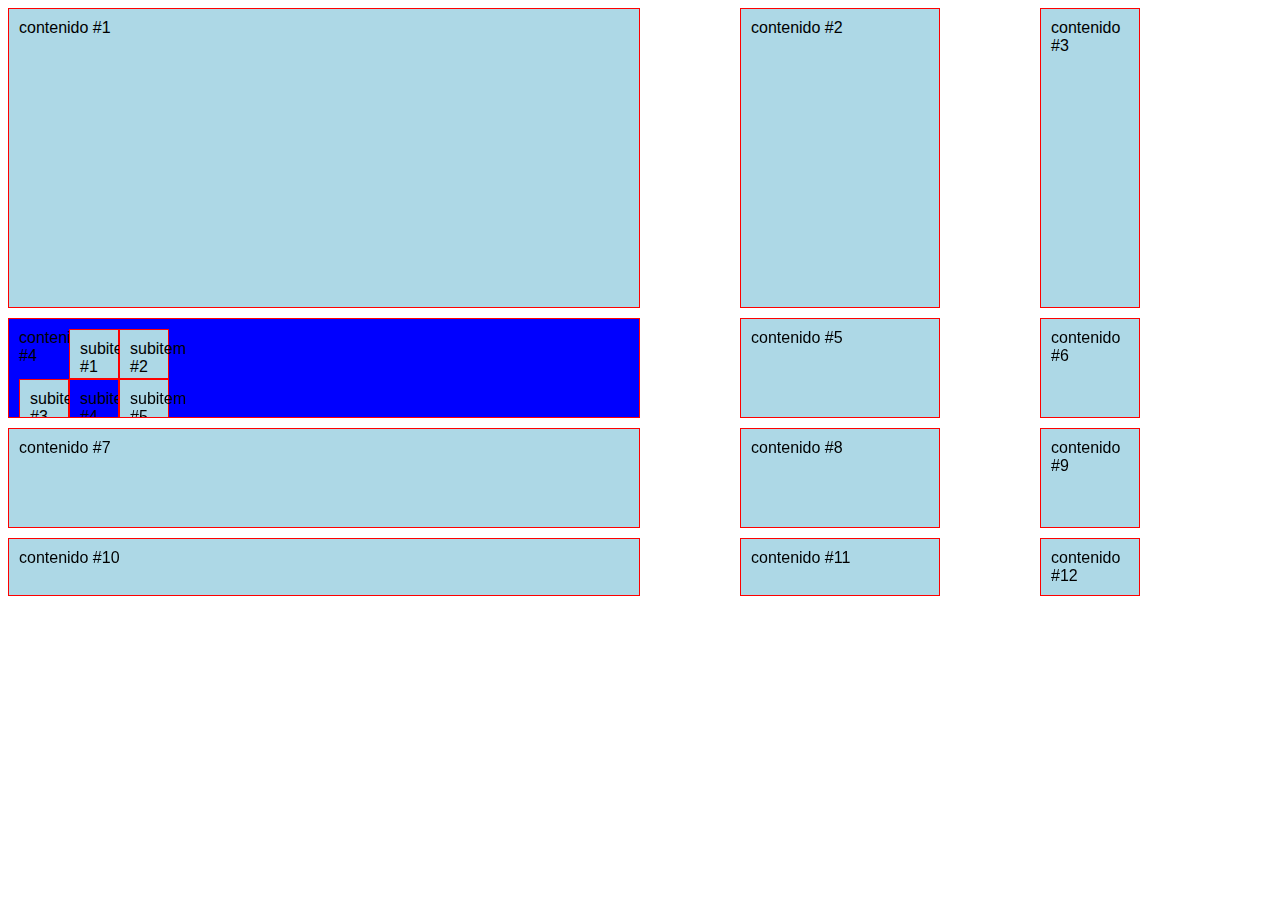
==== columnas/index.html @ 8974f900 "css grid grid-templates-gap" ====
<!DOCTYPE html>
<html lang="en">
<head>
    <meta charset="UTF-8">
    <meta name="viewport" content="width=device-width, initial-scale=1.0">
    <title>Columnas</title>
    <link rel="stylesheet" href="main.css">
</head>
<body>
    <section class="container">
        <div class="item">contenido #1</div>
        <div class="item">contenido #2</div>
        <div class="item">contenido #3</div>
        <div class="item">contenido #4
            <div class="item">subitem #1</div>
            <div class="item">subitem #2</div>
            <div class="item">subitem #3</div>
            <div class="item">subitem #4</div>
            <div class="item">subitem #5</div>\
        </div>
        <div class="item">contenido #5</div>
        <div class="item">contenido #6</div>
        <div class="item">contenido #7</div>
        <div class="item">contenido #8</div>
        <div class="item">contenido #9</div>
        <div class="item">contenido #10</div>
        <div class="item">contenido #11</div>
        <div class="item">contenido #12</div>
    </section>
    
</body>
</html>
---- columnas/main.css ----
body{
    font-family: Arial;
}
.container{
    display:grid;
    /* grid-template-columns: 25% 200px 25%; */
    /* grid-template-rows: 300px 150px; */
    /* grid-template: filas/columnas; */
    grid-template:300px 100px 100px / 50% 200px 100px;
    grid-column-gap: 30px ;
    grid-row-gap: 50px;
    /* grid-gap: filas columnas; */
    grid-gap: 10px 100px;

}


.item{
    background: lightblue;
    padding: 10px;
    border: 1px solid red;
    /* margin-right: 10px; */
    /* margin-bottom: 10px; */

}
.item:nth-of-type(4){
    background-color: blue;
    overflow: auto;
    /* display: subgrid; */
    /* display: inline-grid; */
    display: grid;
    grid-template: 50px 50px 50px / 50px 50px 50px;
}
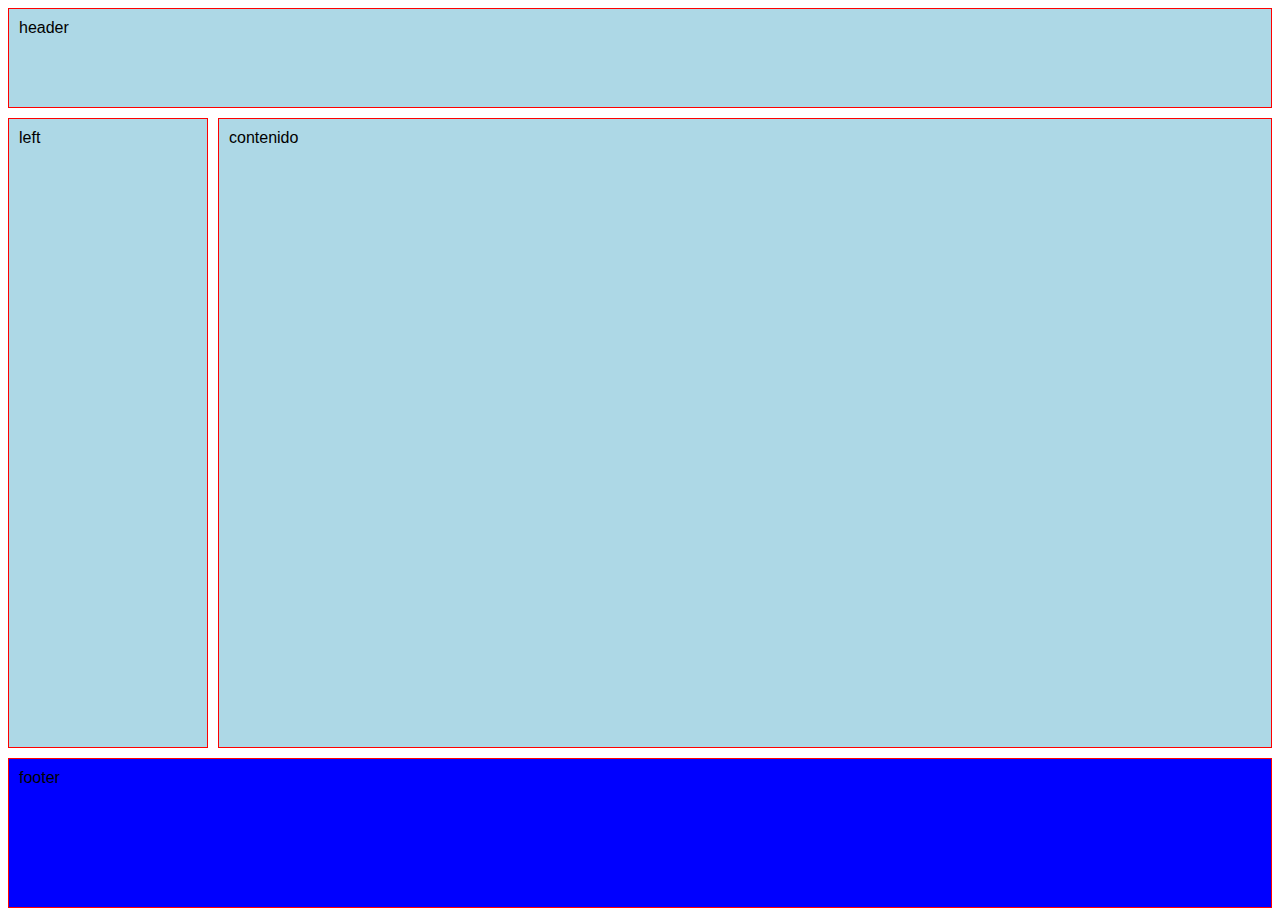
==== commit 257963a7: "css grid area" ====
--- a/columnas/index.html
+++ b/columnas/index.html
@@ -8,24 +8,11 @@
 </head>
 <body>
     <section class="container">
-        <div class="item">contenido #1</div>
-        <div class="item">contenido #2</div>
-        <div class="item">contenido #3</div>
-        <div class="item">contenido #4
-            <div class="item">subitem #1</div>
-            <div class="item">subitem #2</div>
-            <div class="item">subitem #3</div>
-            <div class="item">subitem #4</div>
-            <div class="item">subitem #5</div>\
-        </div>
-        <div class="item">contenido #5</div>
-        <div class="item">contenido #6</div>
-        <div class="item">contenido #7</div>
-        <div class="item">contenido #8</div>
-        <div class="item">contenido #9</div>
-        <div class="item">contenido #10</div>
-        <div class="item">contenido #11</div>
-        <div class="item">contenido #12</div>
+        <div class="item header">header</div>
+        <div class="item left">left</div>
+        <div class="item contenido">contenido</div>
+        <div class="item footer">footer</div>
+        
     </section>
     
 </body>
--- a/columnas/main.css
+++ b/columnas/main.css
@@ -6,15 +6,18 @@
     /* grid-template-columns: 25% 200px 25%; */
     /* grid-template-rows: 300px 150px; */
     /* grid-template: filas/columnas; */
-    grid-template:300px 100px 100px / 50% 200px 100px;
-    grid-column-gap: 30px ;
-    grid-row-gap: 50px;
+    /* grid-template:300px 100px 100px / repeat(4, 1fr); */
+    grid-template:100px 1fr 150px / 200px 1fr ;
+    /* grid-template:300px 100px 100px /  minmax(200px, 1fr) 1fr 1fr 1fr; */
     /* grid-gap: filas columnas; */
-    grid-gap: 10px 100px;
-
+    grid-gap: 10px;
+    height: 100vh;
+    grid-template-areas: "header header"
+                         "left contenido"
+                         "footer footer";
 }
 
-
+ 
 .item{
     background: lightblue;
     padding: 10px;
@@ -29,5 +32,24 @@
     /* display: subgrid; */
     /* display: inline-grid; */
     display: grid;
-    grid-template: 50px 50px 50px / 50px 50px 50px;
+    grid-template: 50px 50px 50px / 200px 200px 200px;
+}
+
+.header{
+    grid-area: header;
+}
+
+.left{
+    grid-area: left;
+
+}
+.contenido{
+    grid-area: contenido;
+
+
+}
+.footer{
+    grid-area: footer;
+
+     
 }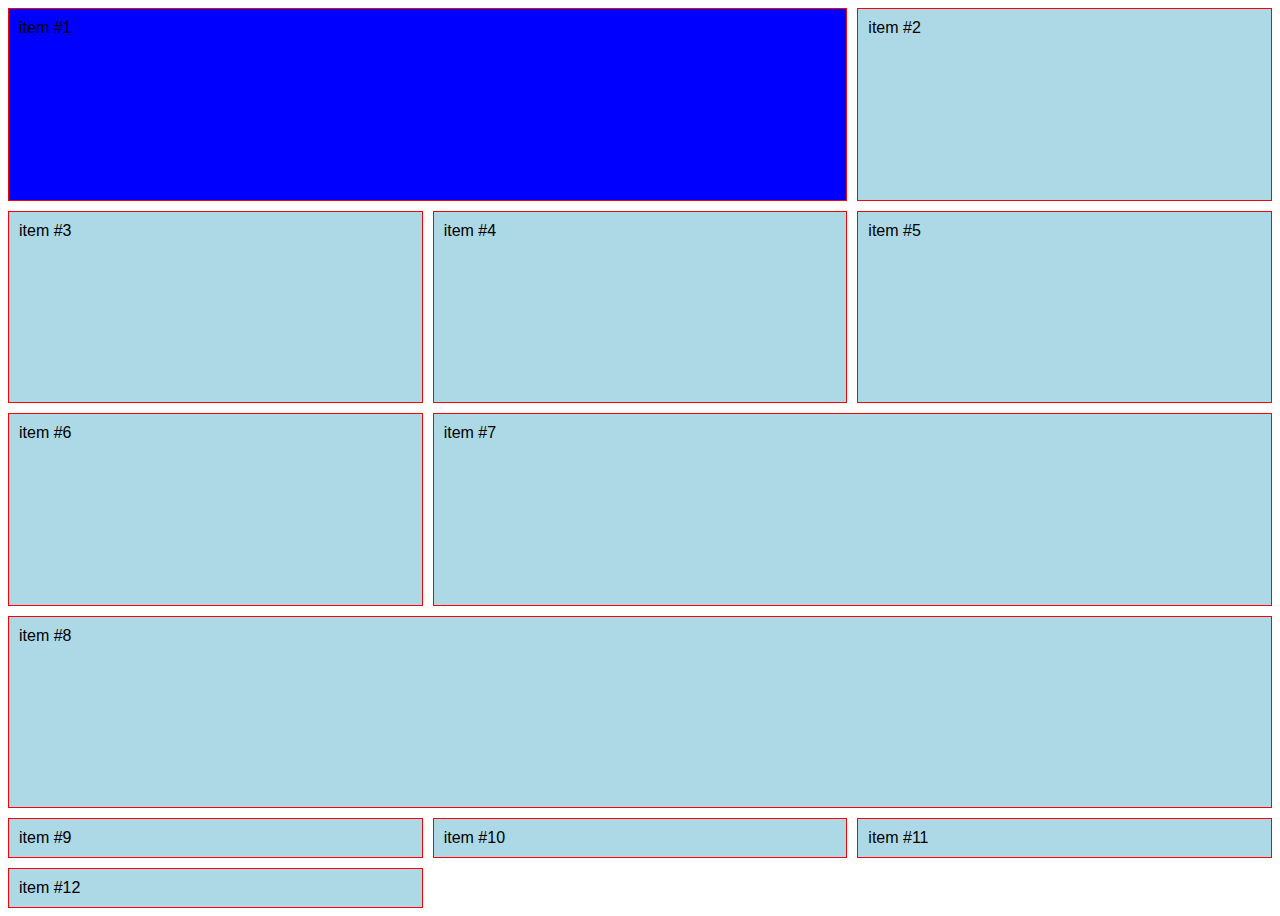
==== commit fbabddc8: "css grid start and end properties" ====
--- a/columnas/index.html
+++ b/columnas/index.html
@@ -8,11 +8,18 @@
 </head>
 <body>
     <section class="container">
-        <div class="item header">header</div>
-        <div class="item left">left</div>
-        <div class="item contenido">contenido</div>
-        <div class="item footer">footer</div>
-        
+       <div class="item">item #1</div>
+       <div class="item">item #2</div>
+       <div class="item">item #3</div>
+       <div class="item">item #4</div>
+       <div class="item">item #5</div>
+       <div class="item">item #6</div>
+       <div class="item">item #7</div>
+       <div class="item">item #8</div>
+       <div class="item">item #9</div>
+       <div class="item">item #10</div>
+       <div class="item">item #11</div>
+       <div class="item">item #12</div>
     </section>
     
 </body>
--- a/columnas/main.css
+++ b/columnas/main.css
@@ -3,18 +3,11 @@
 }
 .container{
     display:grid;
-    /* grid-template-columns: 25% 200px 25%; */
-    /* grid-template-rows: 300px 150px; */
-    /* grid-template: filas/columnas; */
-    /* grid-template:300px 100px 100px / repeat(4, 1fr); */
-    grid-template:100px 1fr 150px / 200px 1fr ;
-    /* grid-template:300px 100px 100px /  minmax(200px, 1fr) 1fr 1fr 1fr; */
-    /* grid-gap: filas columnas; */
+    grid-template-columns: repeat(3, 1fr);
+    grid-template-rows: repeat(4, 1fr);
     grid-gap: 10px;
     height: 100vh;
-    grid-template-areas: "header header"
-                         "left contenido"
-                         "footer footer";
+
 }
 
  
@@ -26,30 +19,18 @@
     /* margin-bottom: 10px; */
 
 }
-.item:nth-of-type(4){
+.item:nth-of-type(1){
     background-color: blue;
-    overflow: auto;
-    /* display: subgrid; */
-    /* display: inline-grid; */
-    display: grid;
-    grid-template: 50px 50px 50px / 200px 200px 200px;
+    grid-column-start: 1;
+    grid-column-end: 3 ;
 }
 
-.header{
-    grid-area: header;
+.item:nth-of-type(8){
+/* grid-column: 1 / span 2 ; */
+grid-column: 1 / -1 ;
 }
 
-.left{
-    grid-area: left;
-
+.item:nth-of-type(7){
+    
+    grid-column: 2 / 4 ;
 }
-.contenido{
-    grid-area: contenido;
-
-
-}
-.footer{
-    grid-area: footer;
-
-     
-}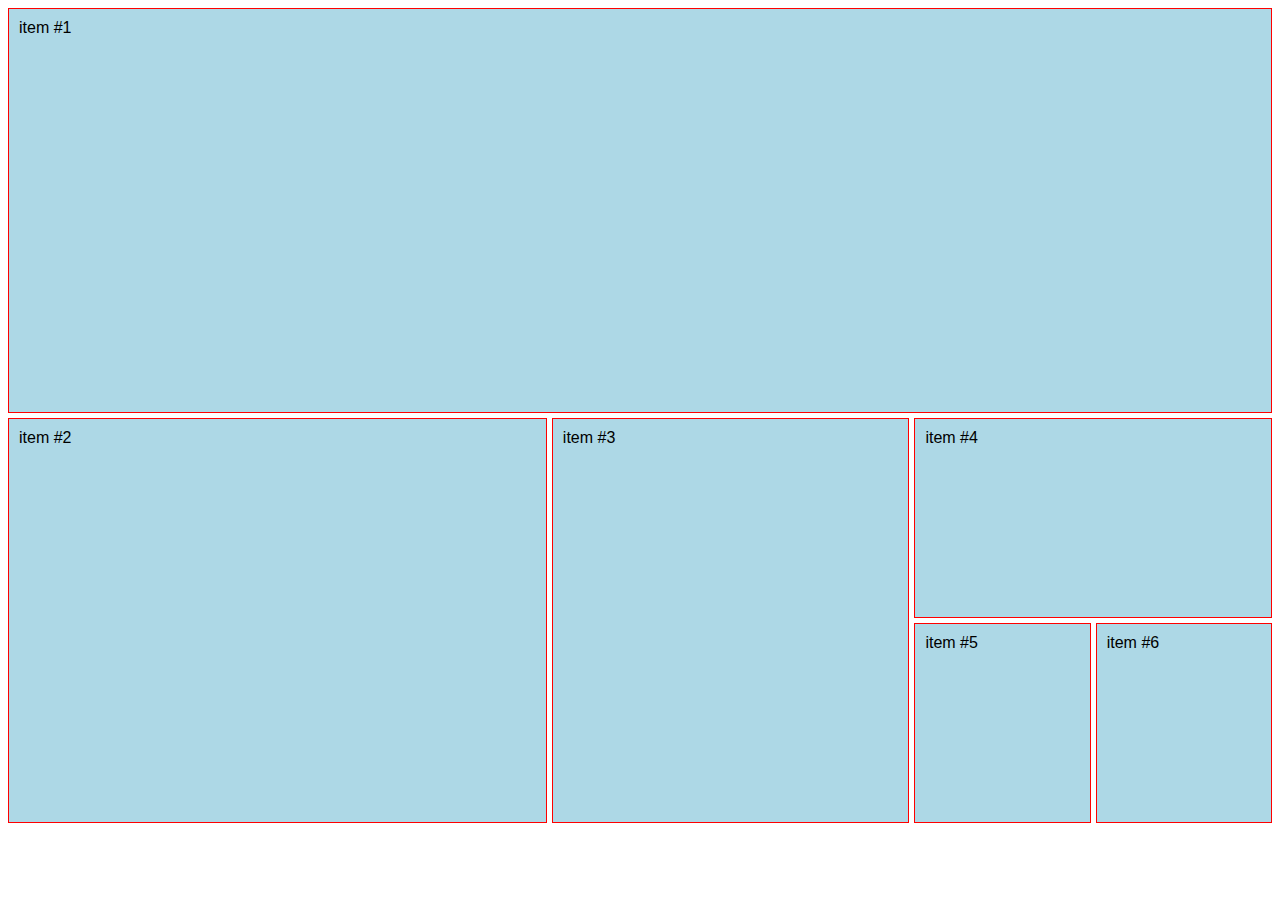
==== commit 7674d566: "css grid defining the rows size inside a grid" ====
--- a/columnas/index.html
+++ b/columnas/index.html
@@ -8,18 +8,12 @@
 </head>
 <body>
     <section class="container">
-       <div class="item">item #1</div>
+        <div class="item">item #1</div>
        <div class="item">item #2</div>
        <div class="item">item #3</div>
        <div class="item">item #4</div>
        <div class="item">item #5</div>
        <div class="item">item #6</div>
-       <div class="item">item #7</div>
-       <div class="item">item #8</div>
-       <div class="item">item #9</div>
-       <div class="item">item #10</div>
-       <div class="item">item #11</div>
-       <div class="item">item #12</div>
     </section>
     
 </body>
--- a/columnas/main.css
+++ b/columnas/main.css
@@ -3,9 +3,9 @@
 }
 .container{
     display:grid;
-    grid-template-columns: repeat(3, 1fr);
-    grid-template-rows: repeat(4, 1fr);
-    grid-gap: 10px;
+    grid-template-columns: repeat(7, 1fr);
+    grid-template-rows: repeat(5, 200px);
+    grid-gap: 5px;
     height: 100vh;
 
 }
@@ -20,17 +20,37 @@
 
 }
 .item:nth-of-type(1){
-    background-color: blue;
+    grid-column: 1 / -1;
+    grid-row: 1 / span 2;
+
+}
+.item:nth-of-type(2){
+    /* background-color: blue;
     grid-column-start: 1;
-    grid-column-end: 3 ;
+    grid-column-end: 3 ; */
+    grid-column: 1/ span 3;
+    grid-row: 3 / span 2;
+}
+.item:nth-of-type(3){
+    grid-column: 4/ span 2;
+    grid-row: 3 / span 2;
+
+    
+
+}
+
+.item:nth-of-type(4){
+    grid-column: 6/ span 2;
+
+
 }
 
 .item:nth-of-type(8){
 /* grid-column: 1 / span 2 ; */
-grid-column: 1 / -1 ;
+/* grid-column: 1 / -1 ; */
 }
 
 .item:nth-of-type(7){
     
-    grid-column: 2 / 4 ;
+    /* grid-column: 2 / 4 ; */
 }
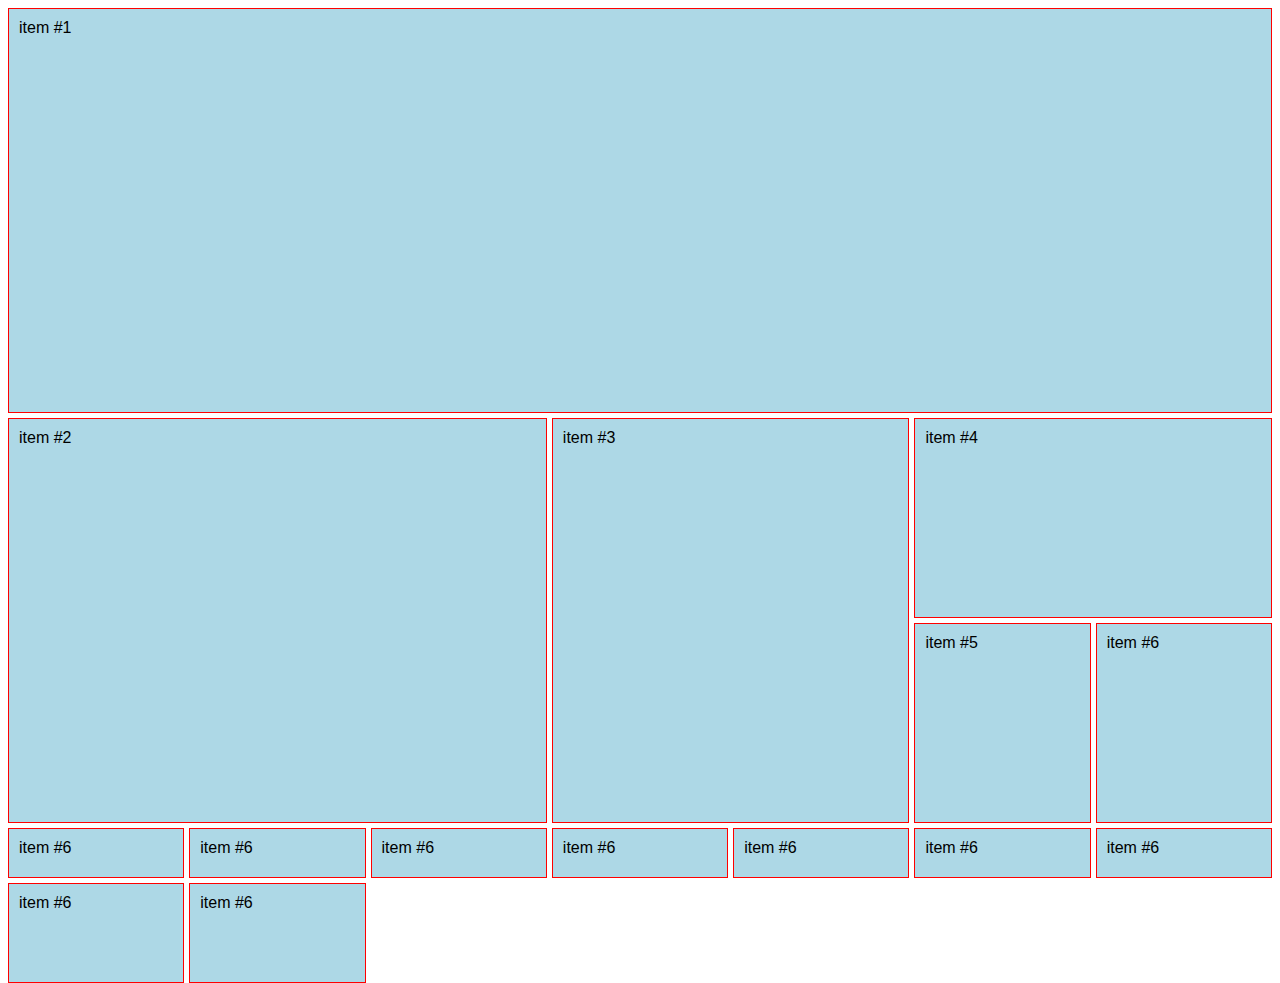
==== commit e3e915e4: "css grid implicito" ====
--- a/columnas/index.html
+++ b/columnas/index.html
@@ -14,6 +14,15 @@
        <div class="item">item #4</div>
        <div class="item">item #5</div>
        <div class="item">item #6</div>
+       <div class="item">item #6</div>
+        <div class="item">item #6</div> 
+        <div class="item">item #6</div>
+        <div class="item">item #6</div>
+        <div class="item">item #6</div>
+        <div class="item">item #6</div>
+        <div class="item">item #6</div>
+        <div class="item">item #6</div>
+        <div class="item">item #6</div>
     </section>
     
 </body>
--- a/columnas/main.css
+++ b/columnas/main.css
@@ -3,10 +3,13 @@
 }
 .container{
     display:grid;
-    grid-template-columns: repeat(7, 1fr);
-    grid-template-rows: repeat(5, 200px);
+    grid-template-columns: [inicio]1fr [linea2]1fr [linea3]1fr [destacado-end]1fr [linea5]1fr [destacado2-end]1fr [linea7]1fr[final];
+    grid-template-rows: [inicio] 200px [linea2]200px [linea3]200px [linea4]200px [final];
     grid-gap: 5px;
     height: 100vh;
+    /* grid-auto-flow: column;
+    grid-auto-columns: 50px 100px; */
+    grid-auto-rows: 50px 100px;
 
 }
 
@@ -28,29 +31,28 @@
     /* background-color: blue;
     grid-column-start: 1;
     grid-column-end: 3 ; */
-    grid-column: 1/ span 3;
-    grid-row: 3 / span 2;
+    /* grid-column: 1/ span 3;
+    grid-row: 3 / span 2; */
+    grid-column: inicio / destacado-end;
+    grid-row: linea3 / final; 
+
 }
 .item:nth-of-type(3){
-    grid-column: 4/ span 2;
-    grid-row: 3 / span 2;
+    /* grid-column: 4/ span 2;
+    grid-row: 3 / span 2; */
+    grid-column: destacado-end / destacado2-end;
+    grid-row: linea3 / final; 
+
+
 
     
 
 }
 
 .item:nth-of-type(4){
-    grid-column: 6/ span 2;
+    /* grid-column: 6/ span 2; */
+    grid-column: destacado2-end / final;
+
 
 
 }
-
-.item:nth-of-type(8){
-/* grid-column: 1 / span 2 ; */
-/* grid-column: 1 / -1 ; */
-}
-
-.item:nth-of-type(7){
-    
-    /* grid-column: 2 / 4 ; */
-}
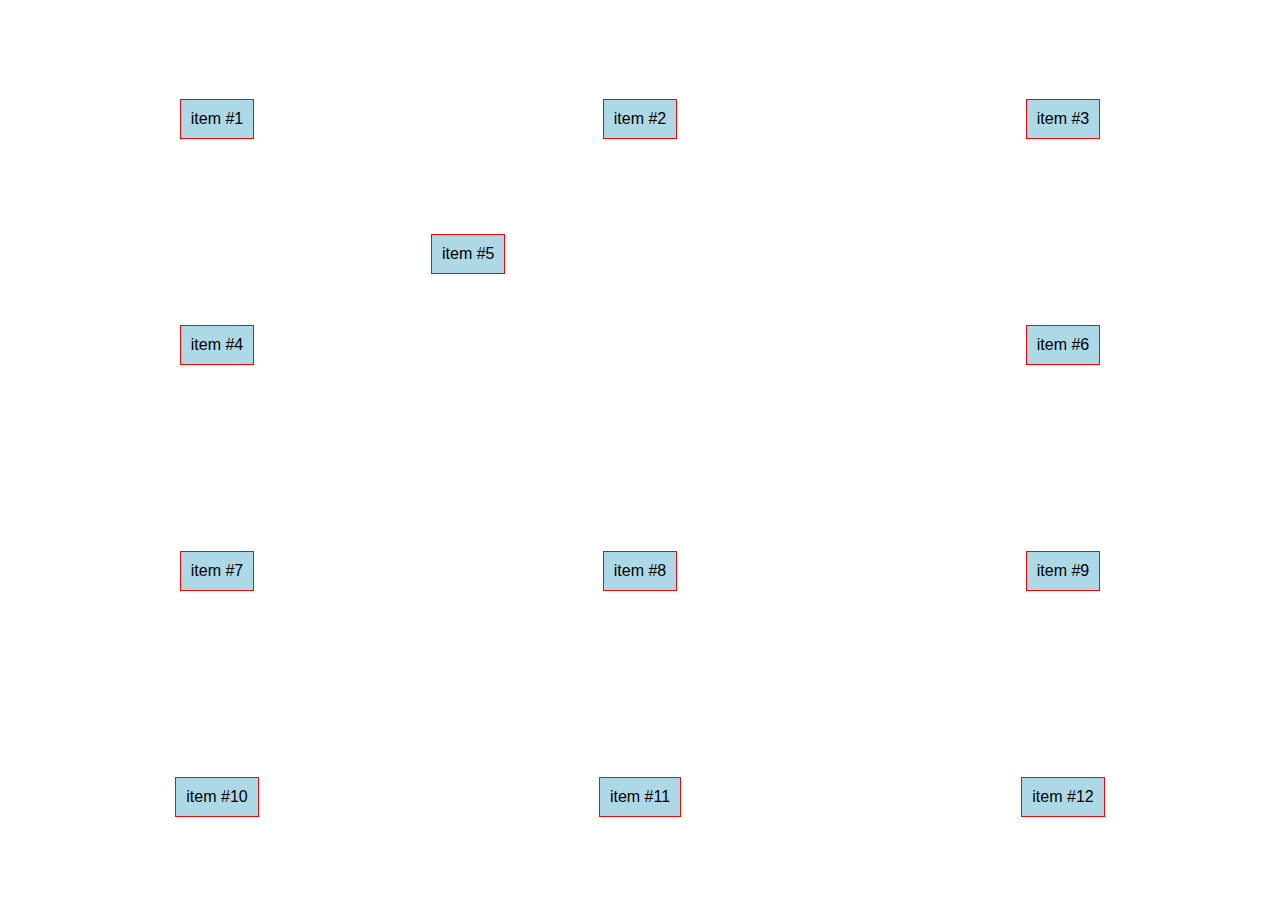
==== commit 631eb226: "css grid align content" ====
--- a/columnas/index.html
+++ b/columnas/index.html
@@ -8,21 +8,18 @@
 </head>
 <body>
     <section class="container">
-        <div class="item">item #1</div>
+       <div class="item">item #1</div>
        <div class="item">item #2</div>
        <div class="item">item #3</div>
        <div class="item">item #4</div>
        <div class="item">item #5</div>
        <div class="item">item #6</div>
-       <div class="item">item #6</div>
-        <div class="item">item #6</div> 
-        <div class="item">item #6</div>
-        <div class="item">item #6</div>
-        <div class="item">item #6</div>
-        <div class="item">item #6</div>
-        <div class="item">item #6</div>
-        <div class="item">item #6</div>
-        <div class="item">item #6</div>
+       <div class="item">item #7</div>
+       <div class="item">item #8</div>
+       <div class="item">item #9</div>
+       <div class="item">item #10</div>
+       <div class="item">item #11</div>
+       <div class="item">item #12</div>
     </section>
     
 </body>
--- a/columnas/main.css
+++ b/columnas/main.css
@@ -3,14 +3,20 @@
 }
 .container{
     display:grid;
-    grid-template-columns: [inicio]1fr [linea2]1fr [linea3]1fr [destacado-end]1fr [linea5]1fr [destacado2-end]1fr [linea7]1fr[final];
-    grid-template-rows: [inicio] 200px [linea2]200px [linea3]200px [linea4]200px [final];
     grid-gap: 5px;
     height: 100vh;
-    /* grid-auto-flow: column;
-    grid-auto-columns: 50px 100px; */
-    grid-auto-rows: 50px 100px;
+    grid-template-columns: repeat(3, 1fr);
+    grid-template-rows: repeat(4, 1fr);
+    /* justify-items: start end center stretch; */
+    justify-items: center;
+    /* align-items: start end center stretch ; */
+    align-items: center;
 
+}
+
+.item:nth-of-type(5){
+    align-self: start ;
+    justify-self: start;
 }
 
  
@@ -22,37 +28,3 @@
     /* margin-bottom: 10px; */
 
 }
-.item:nth-of-type(1){
-    grid-column: 1 / -1;
-    grid-row: 1 / span 2;
-
-}
-.item:nth-of-type(2){
-    /* background-color: blue;
-    grid-column-start: 1;
-    grid-column-end: 3 ; */
-    /* grid-column: 1/ span 3;
-    grid-row: 3 / span 2; */
-    grid-column: inicio / destacado-end;
-    grid-row: linea3 / final; 
-
-}
-.item:nth-of-type(3){
-    /* grid-column: 4/ span 2;
-    grid-row: 3 / span 2; */
-    grid-column: destacado-end / destacado2-end;
-    grid-row: linea3 / final; 
-
-
-
-    
-
-}
-
-.item:nth-of-type(4){
-    /* grid-column: 6/ span 2; */
-    grid-column: destacado2-end / final;
-
-
-
-}
